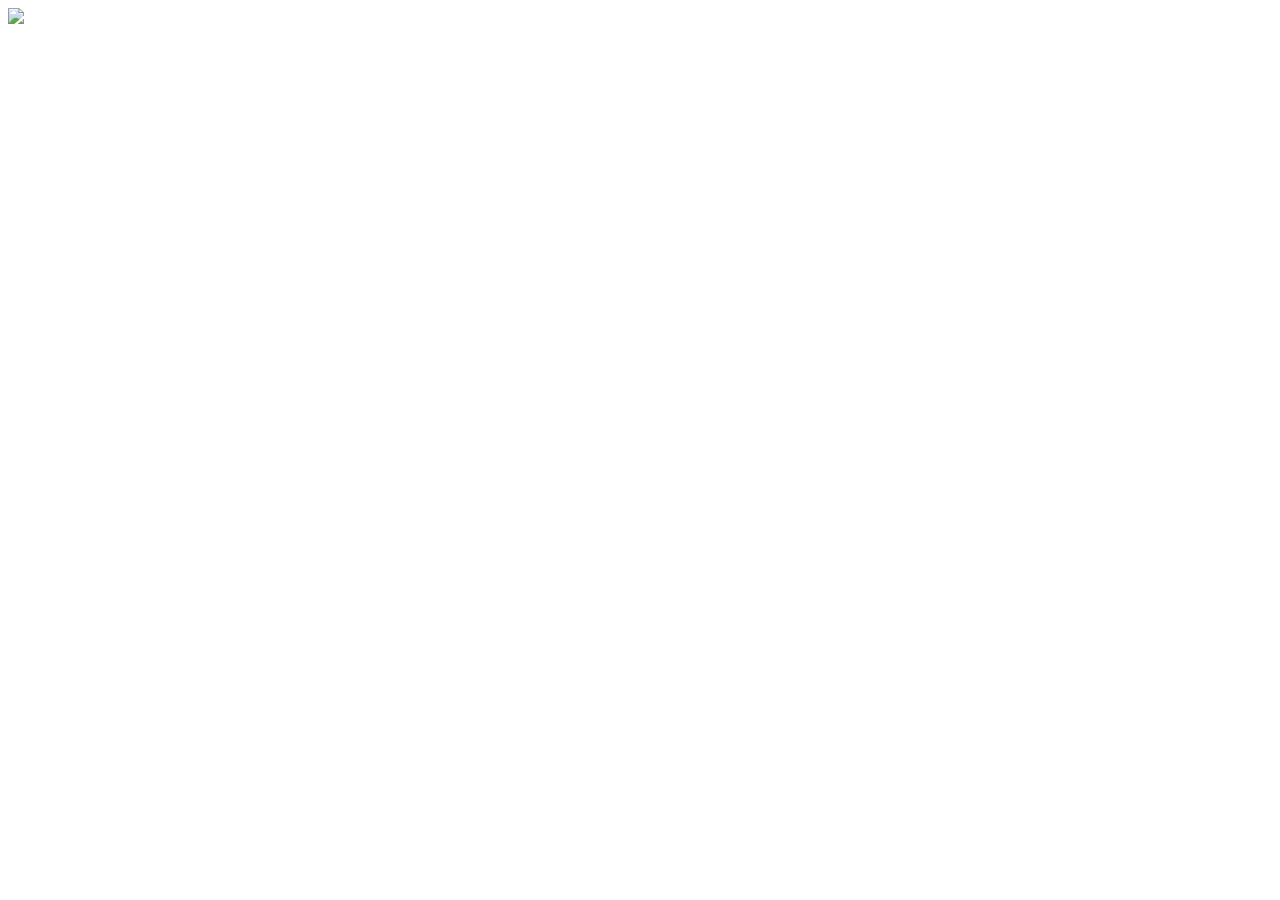
==== index.html @ 0b93da0c "Create index.html" ====
<!DOCTYPE html>
<html>
<head>
	<title></title>
	<style type="text/css">
		.zz{
			margin: 0 auto;
			height: 300px;
			width:300px;
			border: 1px solid 
			position: absolute;
			top: 0; bottom: 0; 
			margin: auto 0 ;
		}
		.zz:hover{
			background-color: pink;
		}
	</style>
</head>
<body>
<div class="zz">
<img src="http://huaban.com//img/logo_wt.svg">
</div>
	
	
</body>
</html>
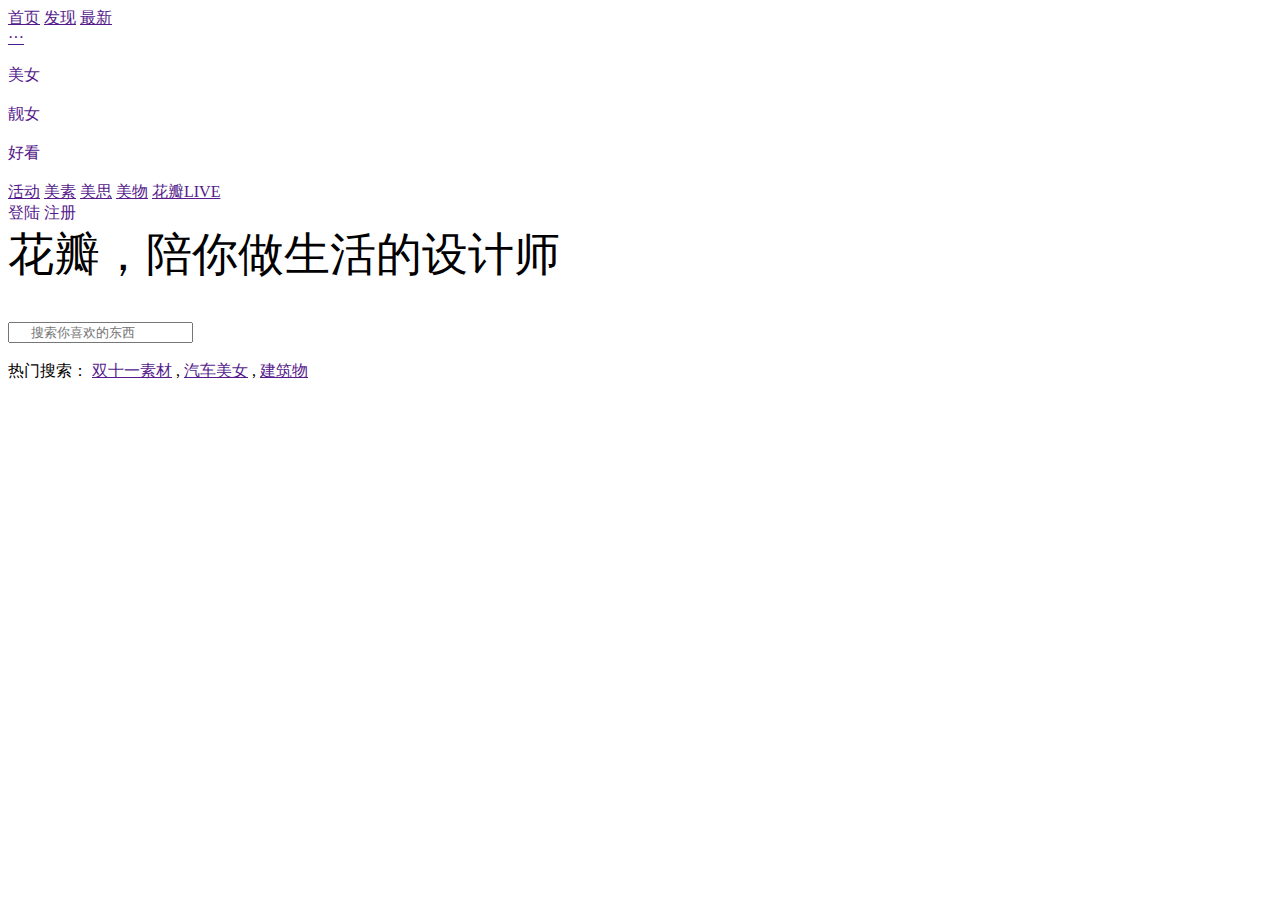
==== commit cde0248e: "Create index.html" ====
--- a/index.html
+++ b/index.html
@@ -1,27 +1,143 @@
 <!DOCTYPE html>
+
 <html>
+
 <head>
-	<title></title>
-	<style type="text/css">
-		.zz{
-			margin: 0 auto;
-			height: 300px;
-			width:300px;
-			border: 1px solid 
-			position: absolute;
-			top: 0; bottom: 0; 
-			margin: auto 0 ;
-		}
-		.zz:hover{
-			background-color: pink;
-		}
-	</style>
+
+	<meta http-equiv="Content-Type" content="text/html;charset=utf-8">
+
+	<title>花瓣网</title>
+
+    <link rel="stylesheet" type="text/css" href="huaban.css">
+
+
+
+
+
 </head>
+
 <body>
-<div class="zz">
-<img src="http://huaban.com//img/logo_wt.svg">
+
+	<div class="bdh">
+
+
+
+    <div class="lr">
+
+
+
+	<div class="left">
+
+		<a id="logo" href="">    </a>
+
+		<a id="upbottom" href="">首页</a>
+
+		<a class="hh" href="">发现</a>
+
+		<a class="hh" href="">最新</a>
+
+
+
+		<div class="san">
+
+           <a class="san_bb" href="">···</a> 
+
+           <div class="san_xlb"><br>
+
+             <a class="san_xl" href="" style=" text-decoration: none; ">美女</a><br><br>
+
+             <a class="san_xl" href="" style=" text-decoration: none;">靓女</a><br><br>
+
+             <a class="san_xl" href="" style=" text-decoration: none; ">好看</a><br><br>
+
 </div>
-	
-	
+
+             
+
+            
+
+
+
+
+
+
+
+
+
+        </div>
+
+
+
+
+
+		<a class="hh" href="">活动</a>
+
+		<a class="hh" href="">美素</a>
+
+		<a class="hh" href="">美思</a>
+
+		<a class="hh" href="">美物</a>
+
+		<a class="hh" href="">花瓣LIVE</a>
+
+    </div>
+
+
+
+	<div class="right">
+
+		<a href="" style="text-decoration: none;"><span class="denglu">登陆</span></a>
+
+		<a href="" style="text-decoration: none;"><span class="zhuce" >注册</span>	</a>
+
+	</div>	
+
+	</div>	
+
+	</div>
+
+
+
+	<div class="center">
+
+		<span style="font-size: 46px">花瓣，陪你做生活的设计师</span>
+
+		<br><br><br>
+
+		<div class="box"> <input id="input"  placeholder="     搜索你喜欢的东西" type="text" name="" >
+
+        <a id="slogo" href="http://www.baidu.com"></a></div>
+
+		<br>
+
+		<span class="meiyong">热门搜索：</span>
+
+
+
+		<a class="xiamian" href="">双十一素材</a>
+
+		<span class="meiyong">,</span>
+
+		<a class="xiamian" href="">汽车美女</a>
+
+		<span class="meiyong">,</span>
+
+		<a class="xiamian" href="">建筑物</a>
+
+
+
+
+
+
+
+
+
+	</div>
+
+
+
+
+
 </body>
+
 </html>
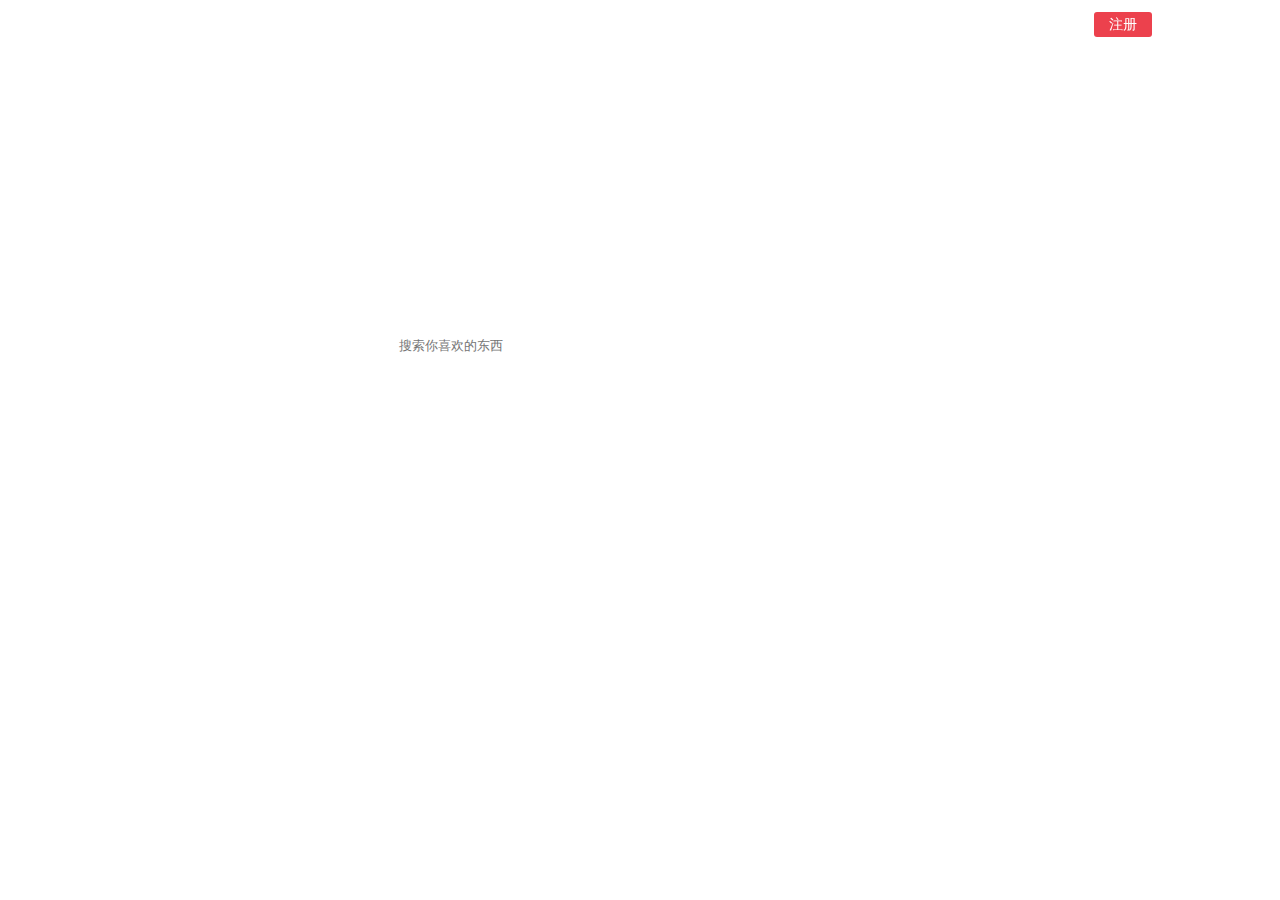
==== commit 9084840f: "Update index.html" ====
--- a/index.html
+++ b/index.html
@@ -8,7 +8,7 @@
 
 	<title>花瓣网</title>
 
-    <link rel="stylesheet" type="text/css" href="huaban.css">
+    <link rel="stylesheet" type="text/css" href="css/huaban.css">
 
 
 
--- a/css/huaban.css
+++ b/css/huaban.css
@@ -0,0 +1,223 @@
+body{
+	background: url(http://hbfile.b0.upaiyun.com/img/home/banner/1dc63d4edec4996871a44f5d7e8c9cde361d53989b246);
+	background-size: cover;
+	background-attachment: fixed;
+	background-repeat: no-repeat;
+
+        }
+    .bdh{
+
+        min-height: 40px;
+         min-width:1200px;
+
+    	position: fixed;
+    	left: 0px;
+        right: 0px;
+        top: 9px;
+
+    }
+    .lr{
+
+    	position: absolute;
+        left:10%;   
+        right: 10%; 	
+display:inline-block;
+
+
+
+
+    }  
+
+    .left{ 
+
+    }
+
+    .right{         
+
+
+float: right;
+
+    }
+
+
+    #logo{
+    	background:url(http://huaban.com/img/logo_wt.svg);
+        float: left;
+        margin-right: 20px;
+        width: 80px;
+        height: 28px;
+    }
+
+    #upbottom{
+    	border-bottom: 1px solid white;
+    	line-height: 32px;
+    	position: relative;
+        float: left;
+        margin-right: 25px;
+        color:white;
+        font-size:14px;
+        text-decoration: none;
+    }
+    
+    .hh{ 
+
+    	line-height: 32px;
+    	position: relative;
+        float: left;
+        margin-right: 25px;
+        color:white;
+        font-size:14px;
+        text-decoration: none;
+
+
+    }
+    .hh:hover{
+        border-bottom: 1px solid white;
+
+
+
+
+}  
+.san{  
+
+}
+
+
+    .san_bb{
+    	padding-right: 20px;
+    	border-right:1px  solid white;
+        line-height: 32px;
+    	position: relative;
+        float: left;
+margin-right: 25px;
+        color:white;
+        font-size:30px;
+        text-decoration: none;
+
+    }
+    .san_xlb{
+       
+        display: none;
+       position: relative;
+        float: left;
+margin-right: 0px;
+transform: translate(-35px );
+padding-right:0px;
+
+        margin-right: 0px;
+        margin-top: 32px;
+
+        font-size:20px;
+        font-color:white;
+        text-decoration: none;
+
+    }
+
+    .san:hover .san_xlb{
+        display: block ;
+
+
+    }
+    .san:hover .san_bb{
+        margin-right: -15px;
+    }
+.san_xl{
+    color:white;
+}
+.san_xl:hover{
+    color:skyblue;
+}
+
+
+
+    .denglu{
+            background:rgba(255,255,255,0);
+            color:white;
+            padding: 0px 15px;
+            height: 32px;
+            line-height: 32px;
+            border: 1px solid white;
+            padding: 5px 15px 5px 15px;
+        	border-radius:3px; 
+        	 margin-right:8px;
+        	 font-size: 14px;
+        	 text-decoration: none;
+    }
+    .denglu:hover{
+        background-color: white;
+        color:black;
+
+    }
+
+    .zhuce{
+    	background-color:#ec414d;
+    	color:white;
+        padding:0px 15px;
+        height: 32px;
+        line-height: 32px;
+        padding: 5px 15px 5px 15px;
+        border: 1px ;
+        border-radius:3px; 
+       
+        font-size: 14px;
+        
+
+}
+    .zhuce:hover{
+        background-color: red;
+    }
+
+    .center{
+    	text-align:center;
+    	color:white;
+    	position: absolute;
+        top: 35%;
+        left:50%;
+         transform: translate(-50%,-50%);
+
+    }
+
+    .box{
+        width: 560px;
+        height: 35px;
+        position: relative;
+
+    }
+
+    .box #input{
+    	    margin-left: 0px;
+    	    border-radius:3px;
+            border-style:solid;
+        	height: 35px;width:540px;
+            border: 1px ;
+            padding-left: 20px;
+
+            background-color: white;
+
+            
+
+        	
+    }
+    .box #slogo{
+        background: url(http://huaban.com/img/new_index/icon_search.svg) no-repeat;
+        width: 20px;
+        height: 20px;
+        position: absolute;
+        right: 5px;
+        top:8px;
+
+
+    }
+
+    .xiamian{
+    	color:white;
+    	text-decoration: none;
+    }
+
+    .meiyong{
+
+    	font-size: 14px;
+    	color:#ffffffb8;
+
+    }
+
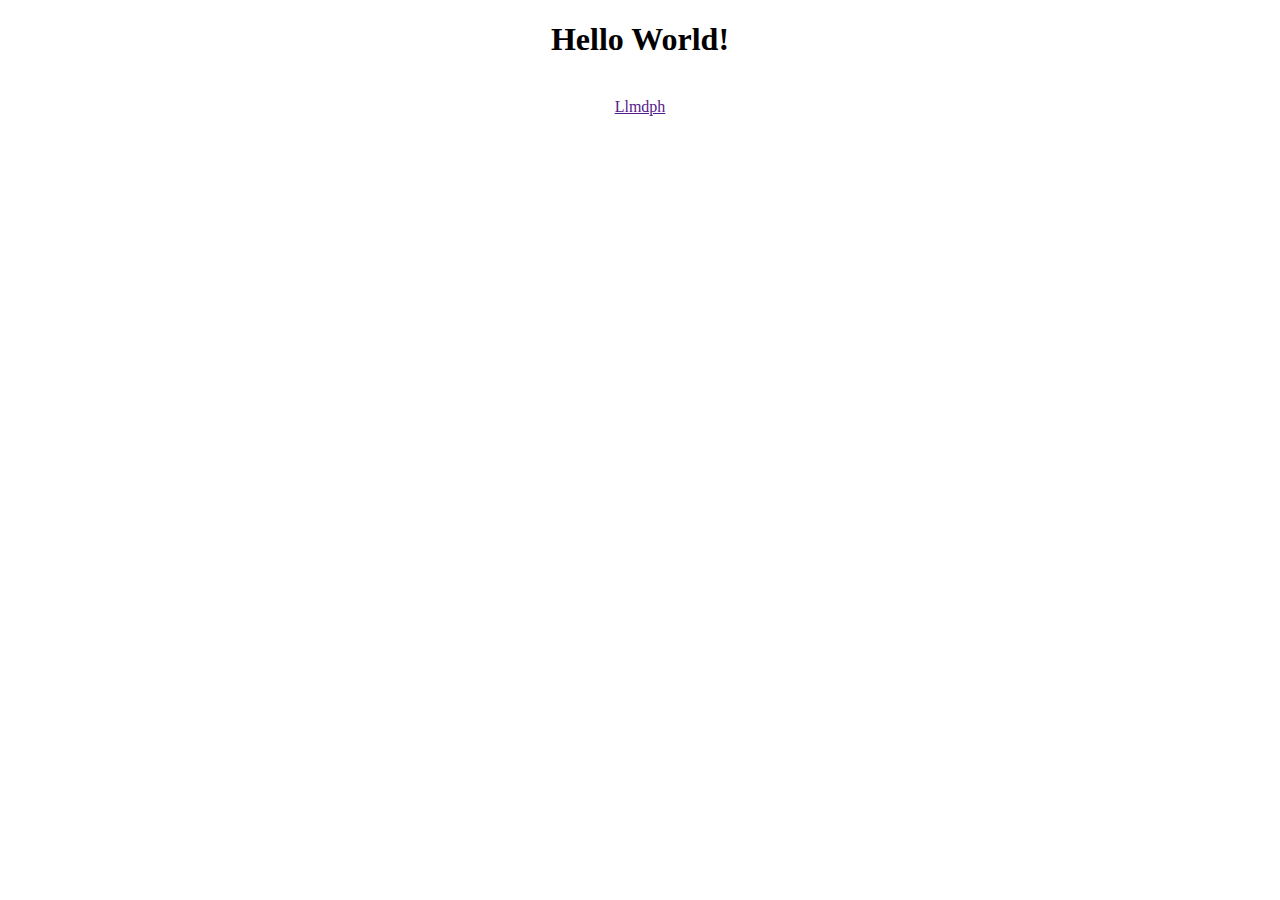
==== commit 42e67cd0: "Create index.html" ====
--- a/index.html
+++ b/index.html
@@ -1,143 +1,20 @@
 <!DOCTYPE html>
-
 <html>
-
 <head>
-
 	<meta http-equiv="Content-Type" content="text/html;charset=utf-8">
-
-	<title>花瓣网</title>
-
-    <link rel="stylesheet" type="text/css" href="css/huaban.css">
-
-
-
-
+    <meta http-equiv="refresh" content="100" >
+    <title>llmdph的博客</title>
+    <link rel="stylesheet" type="text/css" href="css/boke.css">
 
 </head>
+<body style="text-align: center;">
 
-<body>
+	<div class="all">
 
-	<div class="bdh">
-
-
-
-    <div class="lr">
-
-
-
-	<div class="left">
-
-		<a id="logo" href="">    </a>
-
-		<a id="upbottom" href="">首页</a>
-
-		<a class="hh" href="">发现</a>
-
-		<a class="hh" href="">最新</a>
-
-
-
-		<div class="san">
-
-           <a class="san_bb" href="">···</a> 
-
-           <div class="san_xlb"><br>
-
-             <a class="san_xl" href="" style=" text-decoration: none; ">美女</a><br><br>
-
-             <a class="san_xl" href="" style=" text-decoration: none;">靓女</a><br><br>
-
-             <a class="san_xl" href="" style=" text-decoration: none; ">好看</a><br><br>
-
-</div>
-
-             
-
-            
-
-
-
-
-
-
-
-
-
-        </div>
-
-
-
-
-
-		<a class="hh" href="">活动</a>
-
-		<a class="hh" href="">美素</a>
-
-		<a class="hh" href="">美思</a>
-
-		<a class="hh" href="">美物</a>
-
-		<a class="hh" href="">花瓣LIVE</a>
+	<h1 class="h1">Hello World!</h1><br>
+	<a class="llmdph" href="" target="_blank" title="点击进入">Llmdph  </a>
 
     </div>
 
-
-
-	<div class="right">
-
-		<a href="" style="text-decoration: none;"><span class="denglu">登陆</span></a>
-
-		<a href="" style="text-decoration: none;"><span class="zhuce" >注册</span>	</a>
-
-	</div>	
-
-	</div>	
-
-	</div>
-
-
-
-	<div class="center">
-
-		<span style="font-size: 46px">花瓣，陪你做生活的设计师</span>
-
-		<br><br><br>
-
-		<div class="box"> <input id="input"  placeholder="     搜索你喜欢的东西" type="text" name="" >
-
-        <a id="slogo" href="http://www.baidu.com"></a></div>
-
-		<br>
-
-		<span class="meiyong">热门搜索：</span>
-
-
-
-		<a class="xiamian" href="">双十一素材</a>
-
-		<span class="meiyong">,</span>
-
-		<a class="xiamian" href="">汽车美女</a>
-
-		<span class="meiyong">,</span>
-
-		<a class="xiamian" href="">建筑物</a>
-
-
-
-
-
-
-
-
-
-	</div>
-
-
-
-
-
 </body>
-
 </html>
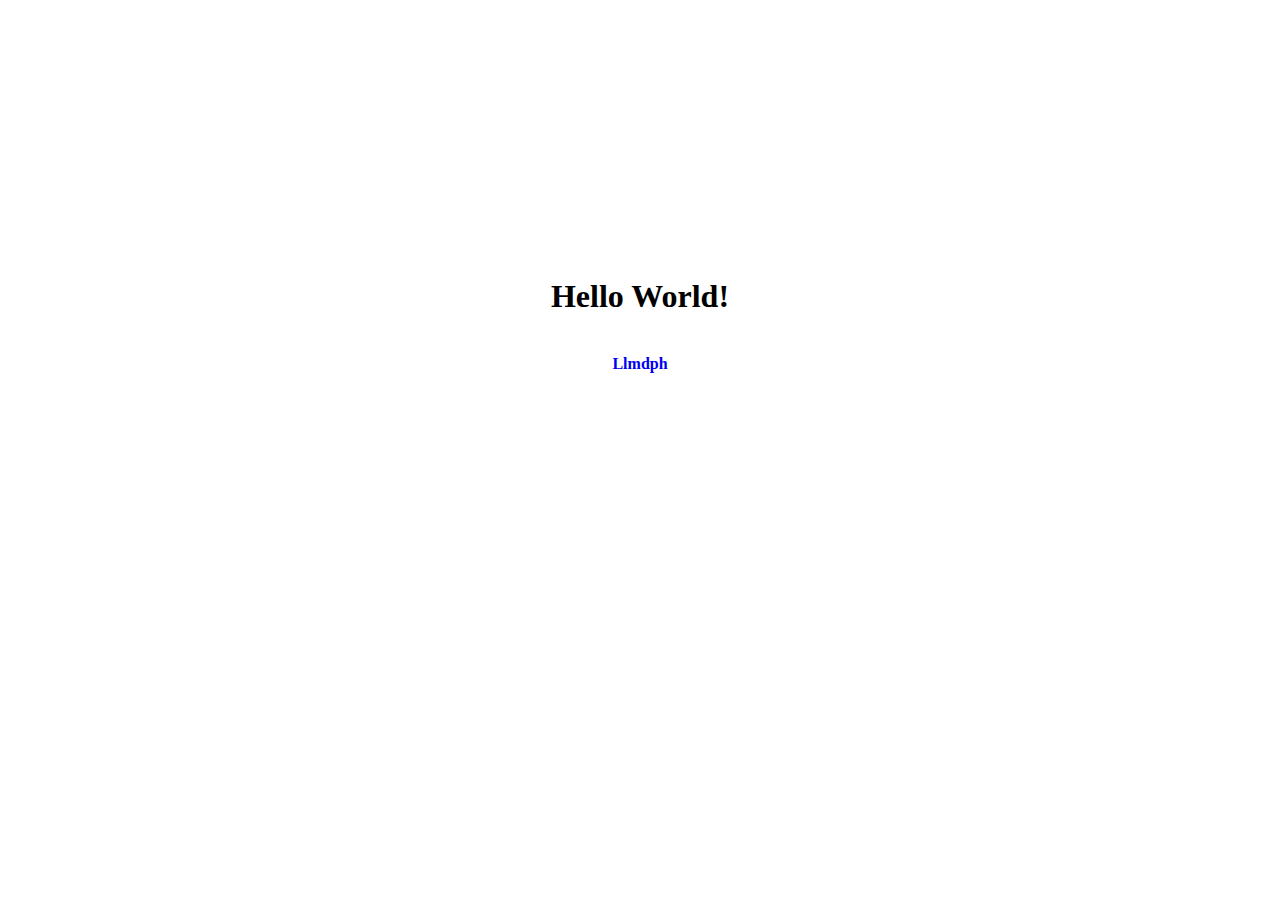
==== commit 5dd8a001: "Update index.html" ====
--- a/index.html
+++ b/index.html
@@ -12,7 +12,7 @@
 	<div class="all">
 
 	<h1 class="h1">Hello World!</h1><br>
-	<a class="llmdph" href="" target="_blank" title="点击进入">Llmdph  </a>
+	<a class="llmdph" href="https://llmdph.github.io/html/bokeshouye.html" target="_blank" title="点击进入">Llmdph  </a>
 
     </div>
 
--- a/css/boke.css
+++ b/css/boke.css
@@ -0,0 +1,74 @@
+ body{
+ 	font-family: "Microsoft Yahei";
+ 	font-weight:bold;
+ 	background: url(http://img.ivsky.com/img/tupian/pic/201805/21/jingyingtitoudeboliqiu.jpg);
+	background-size: cover;
+    background-attachment: fixed;
+	background-repeat: no-repeat;
+
+ }
+ .all{
+ 	position: absolute;
+    top: 35%;
+    left: 50%; 
+    transform: translate(-50%,-50%)
+ }
+@keyframes h1{
+ 	form{font-size: 0px;}
+	to{ font-size: 70px;}
+
+ }
+ @-moz-keyframes h1{
+ 	form{font-size: 0px;}
+	to{ font-size: 70px;}
+
+ }
+ @-webkit-keyframes h1{
+ 	form{font-size: 0px;}
+	to{ font-size: 70px;}
+
+
+ }
+ .h1{
+ 	-moz-animation:h1 2s; /* Firefox */
+	-webkit-animation:h1 2s;
+	-webkit-animation-fill-mode:forwards;/* Safari and Chrome */
+	-o-animation:h1 2s; /* Opera */
+
+ }
+
+
+
+
+
+ @keyframes llmdph{
+ 	form{font-size: 0px;}
+	to{ font-size: 40px;}
+
+ }
+ @-moz-keyframes llmdph{
+ 	form{font-size: 0px;}
+	to{ font-size: 40px;}
+
+ }
+ @-webkit-keyframes llmdph{
+ 	form{font-size: 0px;}
+	to{ font-size: 40px;}
+
+
+ }
+
+.llmdph{
+
+
+	color:bule;
+	text-decoration: none;
+	-moz-animation:llmdph 5s; /* Firefox */
+	-webkit-animation:llmdph 0.5s;
+	-webkit-animation-fill-mode:forwards;/* Safari and Chrome */
+	-o-animation:llmdph 1.5s; /* Opera */
+
+}
+.llmdph:hover{
+	color:skyblue;
+}
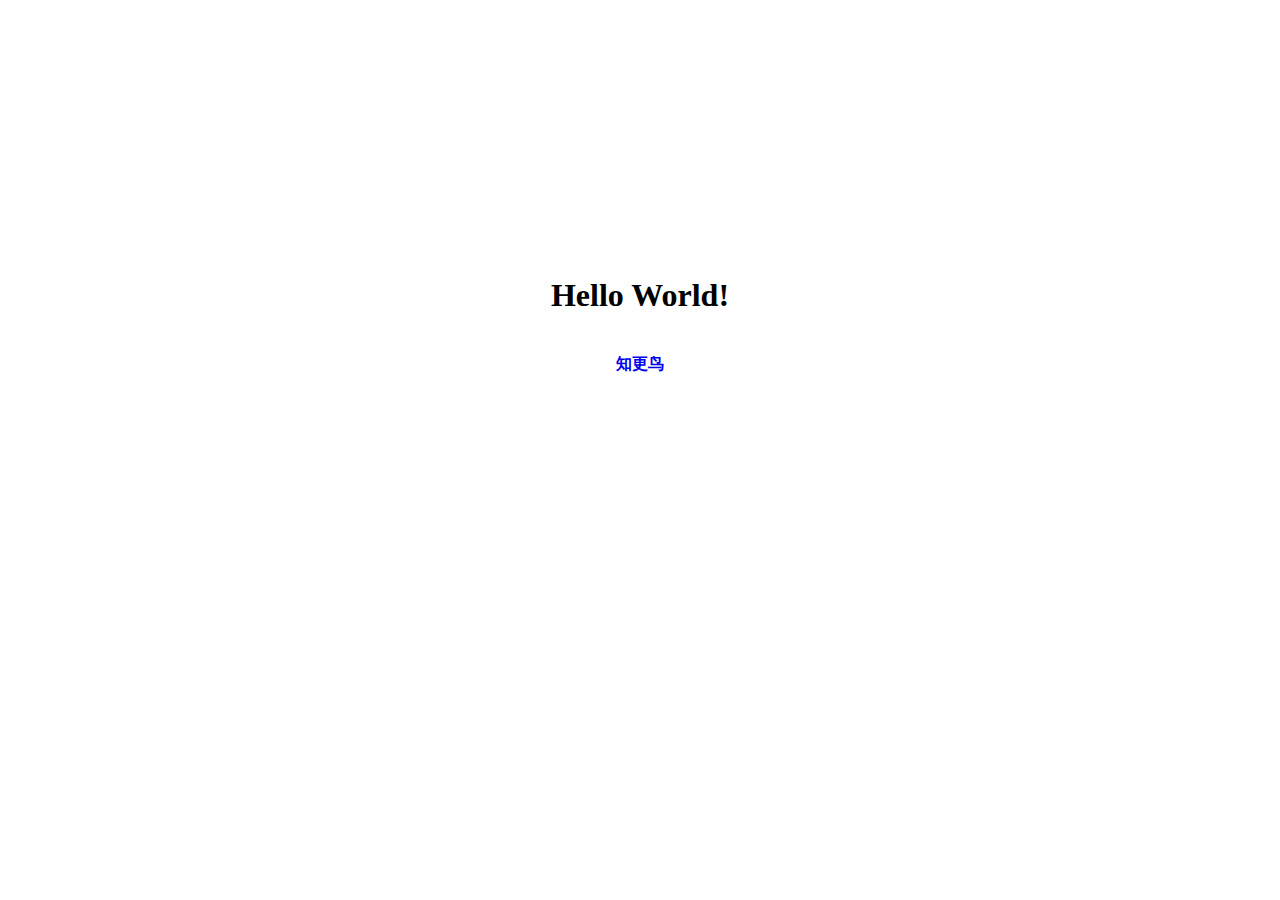
==== commit c34d2147: "Update index.html" ====
--- a/index.html
+++ b/index.html
@@ -3,7 +3,7 @@
 <head>
 	<meta http-equiv="Content-Type" content="text/html;charset=utf-8">
     <meta http-equiv="refresh" content="100" >
-    <title>llmdph的博客</title>
+    <title>知更鸟</title>
     <link rel="stylesheet" type="text/css" href="css/boke.css">
 
 </head>
@@ -12,7 +12,7 @@
 	<div class="all">
 
 	<h1 class="h1">Hello World!</h1><br>
-	<a class="llmdph" href="https://llmdph.github.io/html/bokeshouye.html" target="_blank" title="点击进入">Llmdph  </a>
+	<a class="llmdph" href="https://llmdph.github.io/html/bokeshouye.html" target="_blank" title="点击进入">知更鸟  </a>
 
     </div>
 
--- a/css/boke.css
+++ b/css/boke.css
@@ -1,7 +1,7 @@
  body{
  	font-family: "Microsoft Yahei";
  	font-weight:bold;
- 	background: url(http://img.ivsky.com/img/tupian/pic/201805/21/jingyingtitoudeboliqiu.jpg);
+ 	background: url(http://r.photo.store.qq.com/psb?/V14Nu7ch3uxwUL/JBjYEgJlEfCY5z8YJN100rYjkHArrAwTmBgHwME9v7E!/r/dDUBAAAAAAAA);
 	background-size: cover;
     background-attachment: fixed;
 	background-repeat: no-repeat;
